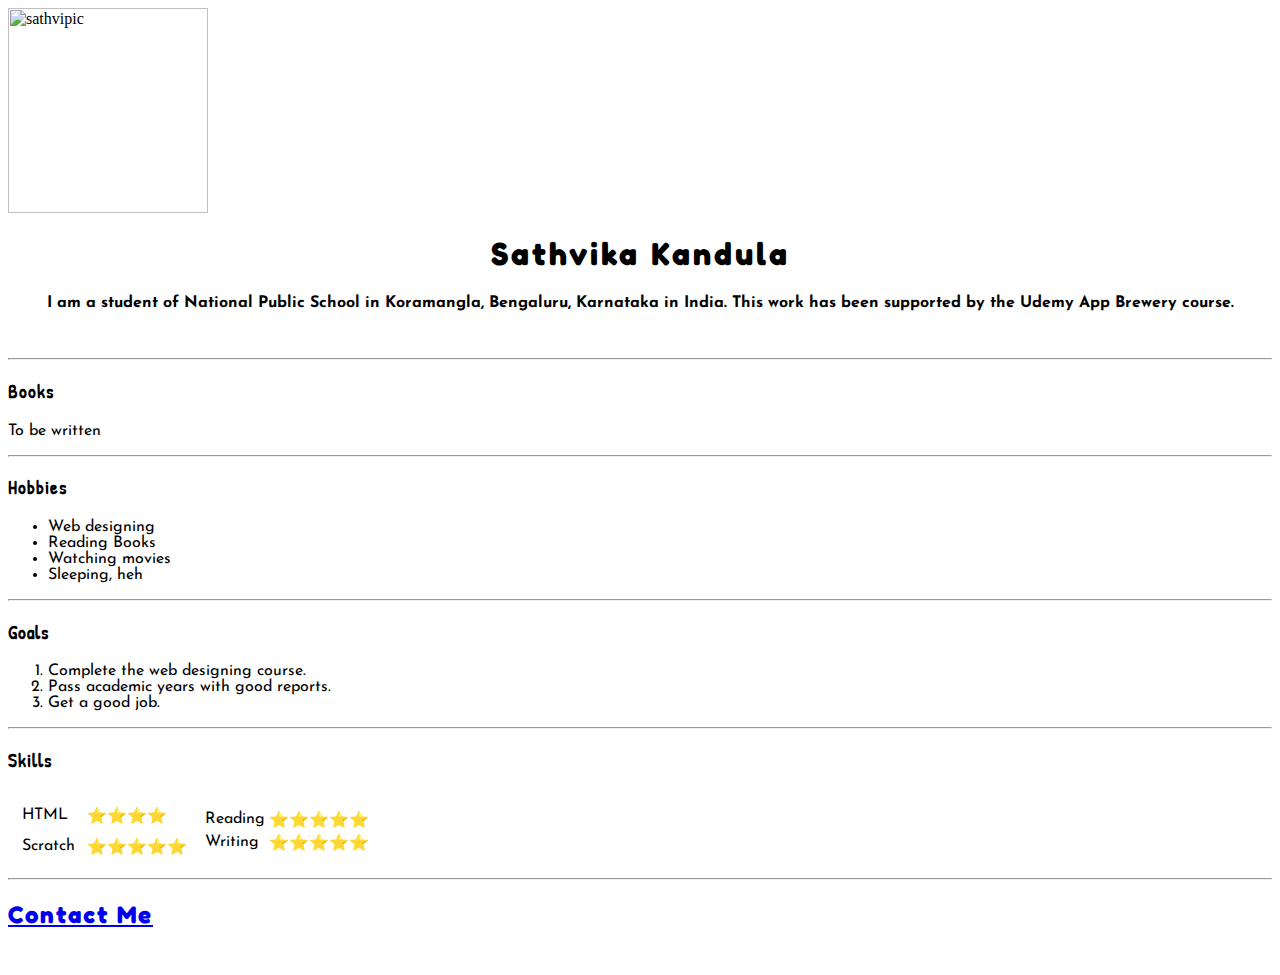
==== index.html @ 954a2bb5 "Add files via upload" ====
<html lang="en" dir="ltr">
  <head>
    <meta charset="utf-8">

    <title>Sathvika Kandula - Personal Site</title>

<link rel="stylesheet" href="css/styles.css">
<link rel="stylesheet" href="https://fonts.googleapis.com/css2?family=Josefin+Sans&family=Roboto+Slab:wght@100;300&display=swap" rel="stylesheet">
<link href="https://fonts.googleapis.com/css2?family=Josefin+Sans:wght@300&family=Roboto+Slab:wght@100;300&display=swap" rel="stylesheet">
<link href="https://fonts.googleapis.com/css2?family=Dancing+Script:wght@700&family=Fredoka+One&family=Indie+Flower&family=Josefin+Sans:wght@300&family=Patrick+Hand&family=Roboto+Slab:wght@100;300&display=swap" rel="stylesheet">
<link href="https://fonts.googleapis.com/css2?family=Dancing+Script:wght@700&family=Fredoka+One&family=Indie+Flower&family=Josefin+Sans:wght@300&family=Patrick+Hand&family=Roboto+Slab:wght@100;300&display=swap" rel="stylesheet">
<style>
h4 {
font-family: 'Josefin Sans', sans-serif; }

p, li, td {
font-family: 'Josefin Sans', sans-serif;
}

h1 {
font-family: 'Fredoka One', cursive;
letter-spacing: 3px
}

h2 {
font-family: 'Fredoka One', cursive;
letter-spacing: 2px
}


h3 {
  font-family: 'Patrick Hand', cursive;
  letter-spacing: 1px
}
</style>

  </head>

  <body>

<img src="images/skpic3.png" alt="sathvipic" width="200px" height="205px"></td>
  <h1 style="text-align:center">Sathvika Kandula</h1>

<h4 style="text-align:center">I am a student of National Public School in Koramangla,</a> Bengaluru, Karnataka in India. This work has been supported by the Udemy App Brewery course.</h4>
<br>

  </body>
</html>
    <hr>
<h3>Books</h3>
<p>To be written</p>
<hr>
<h3>Hobbies</h3>
<p>
<ul>
<li>Web designing</li>
<li>Reading Books</li>
<li>Watching movies</li>
<li>Sleeping, heh</li>
</ul>
</p>
<hr>
<h3>Goals</h3>
<ol>
<li>Complete the web designing course.</li>
<li>Pass academic years with good reports.</li>
<li>Get a good job.</li>
</ol>
<hr>
<h3>Skills</h3>
<table>
  <tr>
    <td>
      <table cellspacing="10">
          <tr>
            <td>HTML</td>
            <td>⭐⭐⭐⭐</td>
          </tr>
          <tr>
            <td>Scratch </td>
            <td>⭐⭐⭐⭐⭐</td>
          </tr>
      </table>
    </td>
    <td>
      <table>
          <tr>
            <td>Reading </td>
            <td>⭐⭐⭐⭐⭐</td>
          </tr>
          <tr>
            <td>Writing</td>
            <td> ⭐⭐⭐⭐⭐</td>
        </tr>
      </table>
    </td>
  </tr>
</table>
<hr>
<h2><a href="file:///C:/Users/Sathvika/Desktop/Web%20development/HTML%20Personal%20Site/contactme.html">Contact Me</a></h2><br>
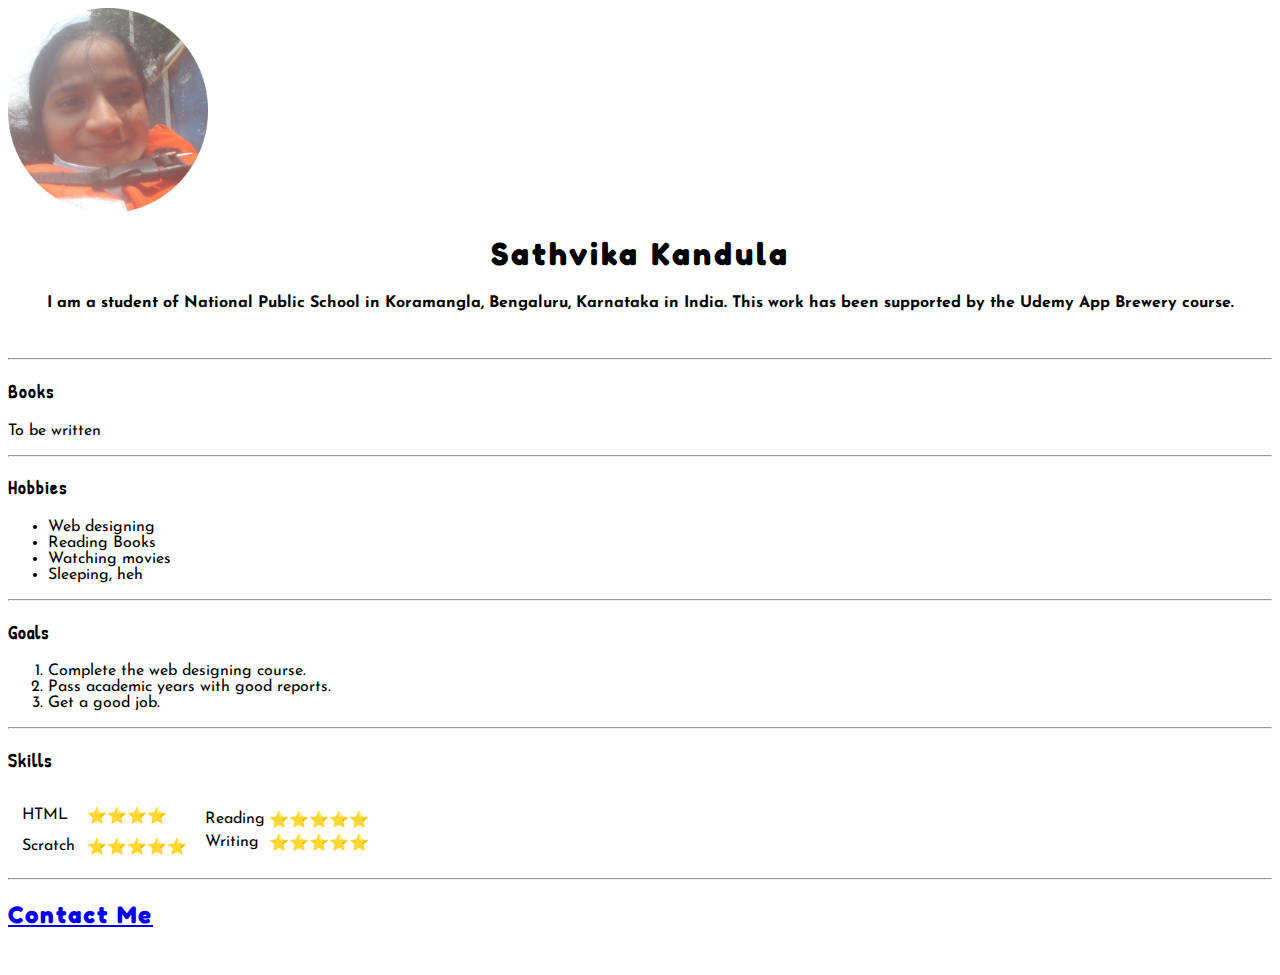
==== commit e4fbb0f2: "Update index.html" ====
--- a/index.html
+++ b/index.html
@@ -38,7 +38,7 @@
 
   <body>
 
-<img src="images/skpic3.png" alt="sathvipic" width="200px" height="205px"></td>
+<img src="skpic3.png" alt="sathvipic" width="200px" height="205px"></td>
   <h1 style="text-align:center">Sathvika Kandula</h1>
 
 <h4 style="text-align:center">I am a student of National Public School in Koramangla,</a> Bengaluru, Karnataka in India. This work has been supported by the Udemy App Brewery course.</h4>
